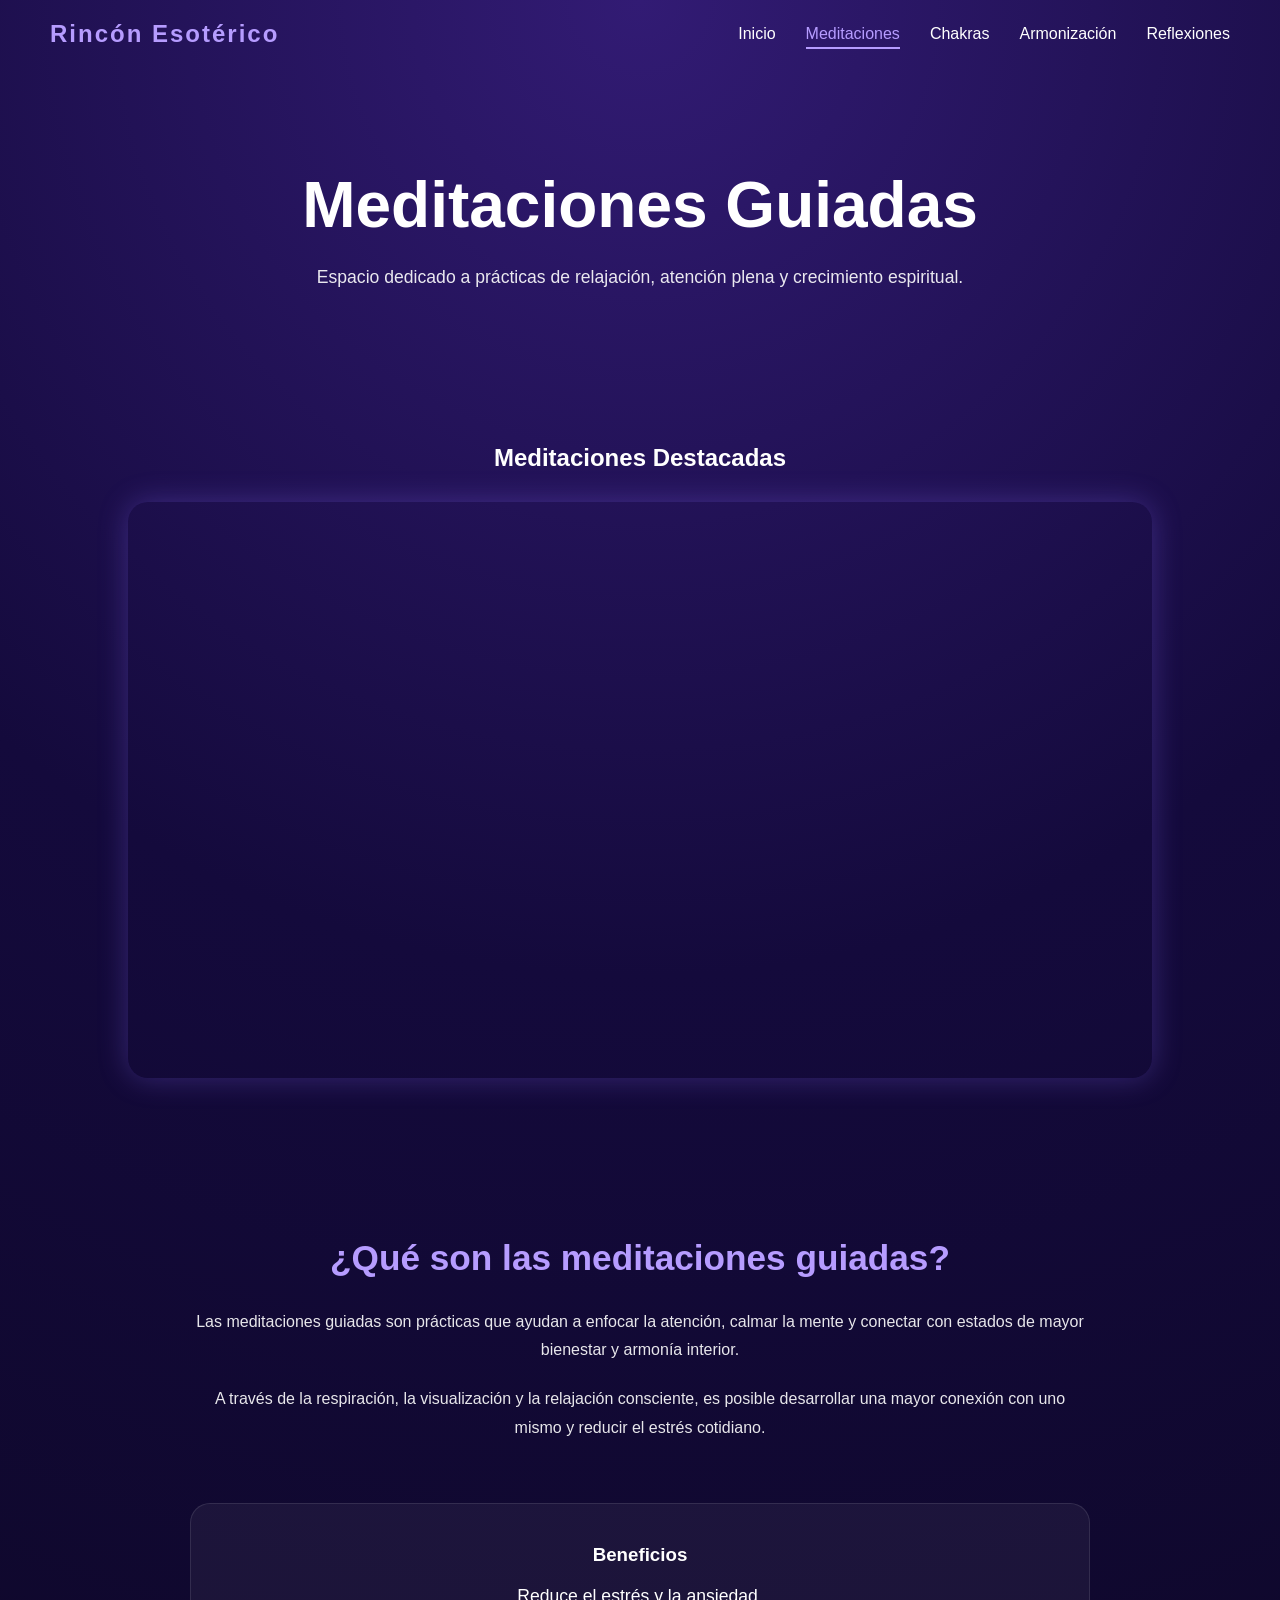
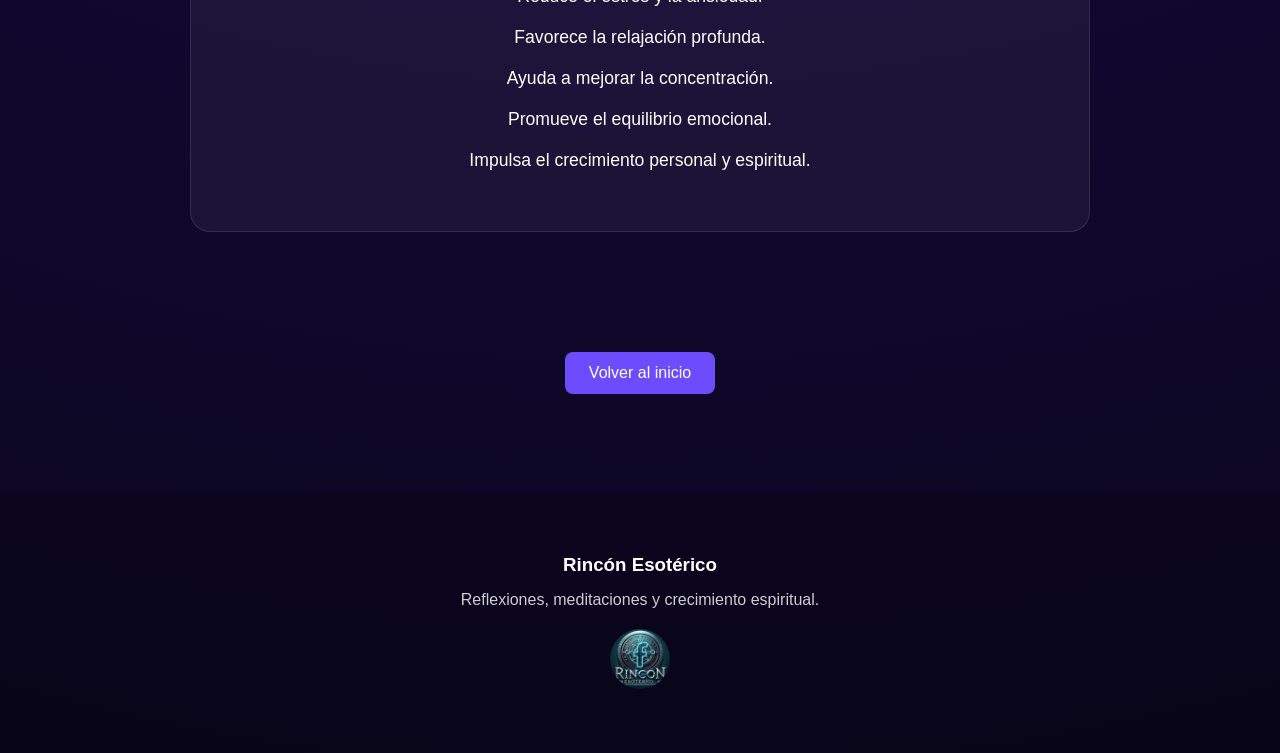
==== meditaciones_guiadas.html @ fdcfe469 "se creo pagina meditación guiada, se le dio estilo se creo la pagina meditaciones guiadas se enlazo " ====
<!DOCTYPE html>
<html lang="es">
<head>
    <meta charset="UTF-8">
    <title>Meditaciones Guiadas</title>
    <link rel="stylesheet" href="style.css">
</head>
<body>
    <nav>
    <h2>Rincón Esotérico</h2>

    <ul>
        <li><a href="index.html">Inicio</a></li>
        <li><a href="meditaciones_guiadas.html" class="activo">Meditaciones</a></li>
        <li><a href="alineacion_de_chakras.html">Chakras</a></li>
        <li><a href="armonizacion_de_ambientes.html">Armonización</a></li>
        <li><a href="reflexiones_post_destacados.html">Reflexiones</a></li>
    </ul>
</nav>

<section class="pagina-tema">



        <h1>Meditaciones Guiadas</h1>

        <p>
            Espacio dedicado a prácticas de relajación,
            atención plena y crecimiento espiritual.
        </p>
   
</section>

<section class="playlist">

    <h2>Meditaciones Destacadas</h2>

    <iframe
        src="https://www.youtube.com/embed/videoseries?list=PLihKNOplbqHCkfaFWmYfDU0EcrbqNqHUR"
        title="Meditaciones Guiadas"
        allowfullscreen>
    </iframe>

</section>
<section class="info-meditacion">

    <h2>¿Qué son las meditaciones guiadas?</h2>

    <p>
        Las meditaciones guiadas son prácticas que ayudan a
        enfocar la atención, calmar la mente y conectar con
        estados de mayor bienestar y armonía interior.
    </p>

    <p>
        A través de la respiración, la visualización y la
        relajación consciente, es posible desarrollar una
        mayor conexión con uno mismo y reducir el estrés
        cotidiano.
    </p>

    <div class="beneficios">

        <h3>Beneficios</h3>

        <ul>
            <li> Reduce el estrés y la ansiedad.</li>
            <li> Favorece la relajación profunda.</li>
            <li> Ayuda a mejorar la concentración.</li>
            <li> Promueve el equilibrio emocional.</li>
            <li> Impulsa el crecimiento personal y espiritual.</li>
        </ul>

    </div>

</section>
<div class="contenedor-volver">
    <a href="index.html" class="volver">
        Volver al inicio
    </a>
</div>
<footer>

    <h3>Rincón Esotérico</h3>

    <p>
        Reflexiones, meditaciones y crecimiento espiritual.
    </p>

    <a href="https://www.facebook.com/ismuss33"
       target="_blank"
       class="fb-icon">

        <img src="icono.png" alt="Facebook">

    </a>

</footer>
</body>
</html>
---- style.css ----
*{
    margin:0;
    padding:0;
    box-sizing:border-box;
}


body{
    font-family:'Poppins', sans-serif;
    color:white;
    background:
    radial-gradient(circle at top,
    #321b74 0%,
    #140a3c 40%,
    #0b0620 100%);
}

h1,h2,h3{
    font-weight:600;
}
#hero{
    min-height:100vh;

    display:flex;
    flex-direction:column;
    justify-content:center;
    align-items:center;

    text-align:center;

    padding:20px;

    background:
    linear-gradient(
    rgba(11,6,32,.8),
    rgba(20,10,60,.9)
    
    );
   
    position:relative;
    min-height:100vh;

}
#hero h1{
    font-size:3rem;
    font-weight:700;
    margin-bottom:20px;
}
#hero p{
    max-width:600px;
    margin-bottom:30px;
}
#hero a{
    text-decoration:none;

    background:#6d4cff;

    color:white;

    padding:12px 24px;

    border-radius:8px;

    transition:.3s;
}

#hero a:hover{
    background:#8a6dff;
}
/*#hero::before{
    content:"";

    position:absolute;

    width:500px;
    height:500px;

    background:#6d4cff;

    border-radius:50%;

    filter:blur(180px);

    opacity:.25;

    z-index:-1;
}*/
nav h2{
    color:#b69cff;
    letter-spacing:2px;
}
nav{
    display:flex;
    justify-content:space-between;
    align-items:center;

    padding:20px 50px;
}

nav ul{
    display:flex;
    gap:30px;
    list-style:none;
}

nav a{
    color:white;
    text-decoration:none;
}
#temas{
    padding:100px 10%;
}

#temas h2{
    text-align:center;
    margin-bottom:60px;
    font-size:2.5rem;
}
.tarjetas{
    display:grid;

    grid-template-columns:
    repeat(auto-fit, minmax(250px,1fr));

    gap:30px;
}
.tarjeta{
    background:rgba(255,255,255,0.05);

    backdrop-filter:blur(10px);

    border:1px solid rgba(255,255,255,0.1);

    padding:30px;

    border-radius:20px;

    transition:.3s;
        text-decoration:none;
    color:white;
    display:block;
}

.tarjeta:hover{
    transform:translateY(-10px);

    border-color:#8a6dff;

    box-shadow:
    0 0 25px rgba(138,109,255,.4);
}
.tarjeta span{
    font-size:3rem;
    display:block;
    margin-bottom:20px;
}

.tarjeta h3{
    margin-bottom:15px;
}
#sobre{
    padding:100px 10%;
}

.sobre-contenedor{
    display:flex;
    align-items:center;
    justify-content:space-between;
    gap:50px;
}

.sobre-texto{
    flex:1;
}

.sobre-texto h2{
    font-size:2.5rem;
    margin-bottom:25px;
}

.sobre-texto p{
    line-height:1.8;
    margin-bottom:20px;
}

.sobre-imagen{
    flex:1;

    display:flex;
    justify-content:center;
    align-items:center;
}

.sobre-imagen img{
    width:100%;
    max-width:750px;

    animation: aparecerCentro 1.2s ease-out;
}

@keyframes aparecerCentro{

    0%{
        transform:scale(.7);
        opacity:0;
    }

    100%{
        transform:scale(1);
        opacity:1;
    }

}

footer{
    padding:60px 20px;

    text-align:center;

    background:rgba(0,0,0,.25);

    margin-top:100px;
}

footer h3{
    margin-bottom:15px;
}

footer p{
    margin-bottom:20px;
    opacity:.8;
}

footer a{
    color:#b69cff;
    text-decoration:none;
}


.youtube-banner{
    min-height:500px;

    background-image:url("img_yt_banner.jpg");
    background-size:cover;
    background-position:center;

    display:flex;
    justify-content:center;
    align-items:center;

    margin:100px 0;
    position:relative;
}

.youtube-banner::before{
    content:"";
    position:absolute;
    inset:0;

    background:rgba(0,0,0,.55);
}

.youtube-overlay{
    position:relative;
    z-index:2;

    text-align:center;
    max-width:700px;
    padding:20px;
}

.youtube-overlay h2{
    font-size:3rem;
    margin-bottom:20px;
}

.youtube-overlay p{
    margin-bottom:25px;
    font-size:1.1rem;
}

.youtube-overlay a{
    display:inline-block;

    background:#6d4cff;
    color:white;

    padding:14px 28px;
    border-radius:10px;

    text-decoration:none;
}
.fb-icon{
    display:inline-block;
}

.fb-icon img{
    width:60px;
    height:60px;
    object-fit:contain;
    transition:.3s;

    border-radius: 50%;
}

.fb-icon img:hover{
    transform:scale(1.15);
}
#hero{
    position:relative;
    overflow:hidden;
}

.video-fondo{
    position:absolute;

    top:0;
    left:0;

    width:100%;
    height:100%;

    object-fit:cover;

    z-index:-2;
}

#hero::after{
    content:"";

    position:absolute;
    inset:0;

    background:rgba(10,5,30,.65);

    z-index:-1;
}

.hero-contenido{
    text-align:center;
    max-width:800px;
}



@media(max-width:768px){

    nav{
        flex-direction:column;
        gap:20px;
    }

    .sobre-contenedor{
        flex-direction:column;
        text-align:center;
    }

    #hero h1{
        font-size:2.5rem;
    }


    .youtube-banner{
        min-height:300px;
    }

    .youtube-overlay h2{
        font-size:2rem;
    }

}
/* meditaciones guiadas*/

.playlist{
    padding:20px 10% 80px;
    text-align:center;
}

.playlist h2{
    margin-bottom:30px;
}

.playlist iframe{
    width:100%;
    max-width:1200px;

    aspect-ratio:16/9;

    height:auto;

    border:none;
    border-radius:20px;

    display:block;
    margin:auto;

    box-shadow:0 0 30px rgba(138,109,255,.3);
}
.pagina-tema{
    padding:100px 10%;
    text-align:center;
}

.pagina-tema h1{
    font-size:4rem;
    margin-bottom:20px;
}

.pagina-tema p{
    max-width:700px;
    margin:0 auto 30px auto;
    line-height:1.8;
    font-size:1.1rem;
    opacity:.9;
    
}
.volver{
    display:inline-block;
    margin:40px auto 0;

    padding:12px 24px;
    background:#6d4cff;
    color:white;
    text-decoration:none;
    border-radius:8px;
    transition:.3s;
}

.volver:hover{
    background:#8a6dff;
    transform:translateY(-3px);
}
.contenedor-volver{
    text-align:center;
    margin-top:40px;
}
.info-meditacion{
    max-width:900px;
    margin:80px auto;
    text-align:center;
}

.info-meditacion h2{
    font-size:2.2rem;
    margin-bottom:30px;
    color:#b69cff;
}

.info-meditacion p{
    margin-bottom:20px;
    line-height:1.8;
    opacity:.9;
}

.beneficios{
    background:rgba(255,255,255,.05);
    border:1px solid rgba(255,255,255,.1);
    border-radius:20px;
    padding:40px;
    max-width:900px;
    margin:60px auto;
}

.beneficios ul{
    list-style:none;
}

.beneficios li{
    margin:20px 0;
    font-size:1.1rem;
}
.activo{
    color:#b69cff;
    border-bottom:2px solid #b69cff;
    padding-bottom:5px;
}
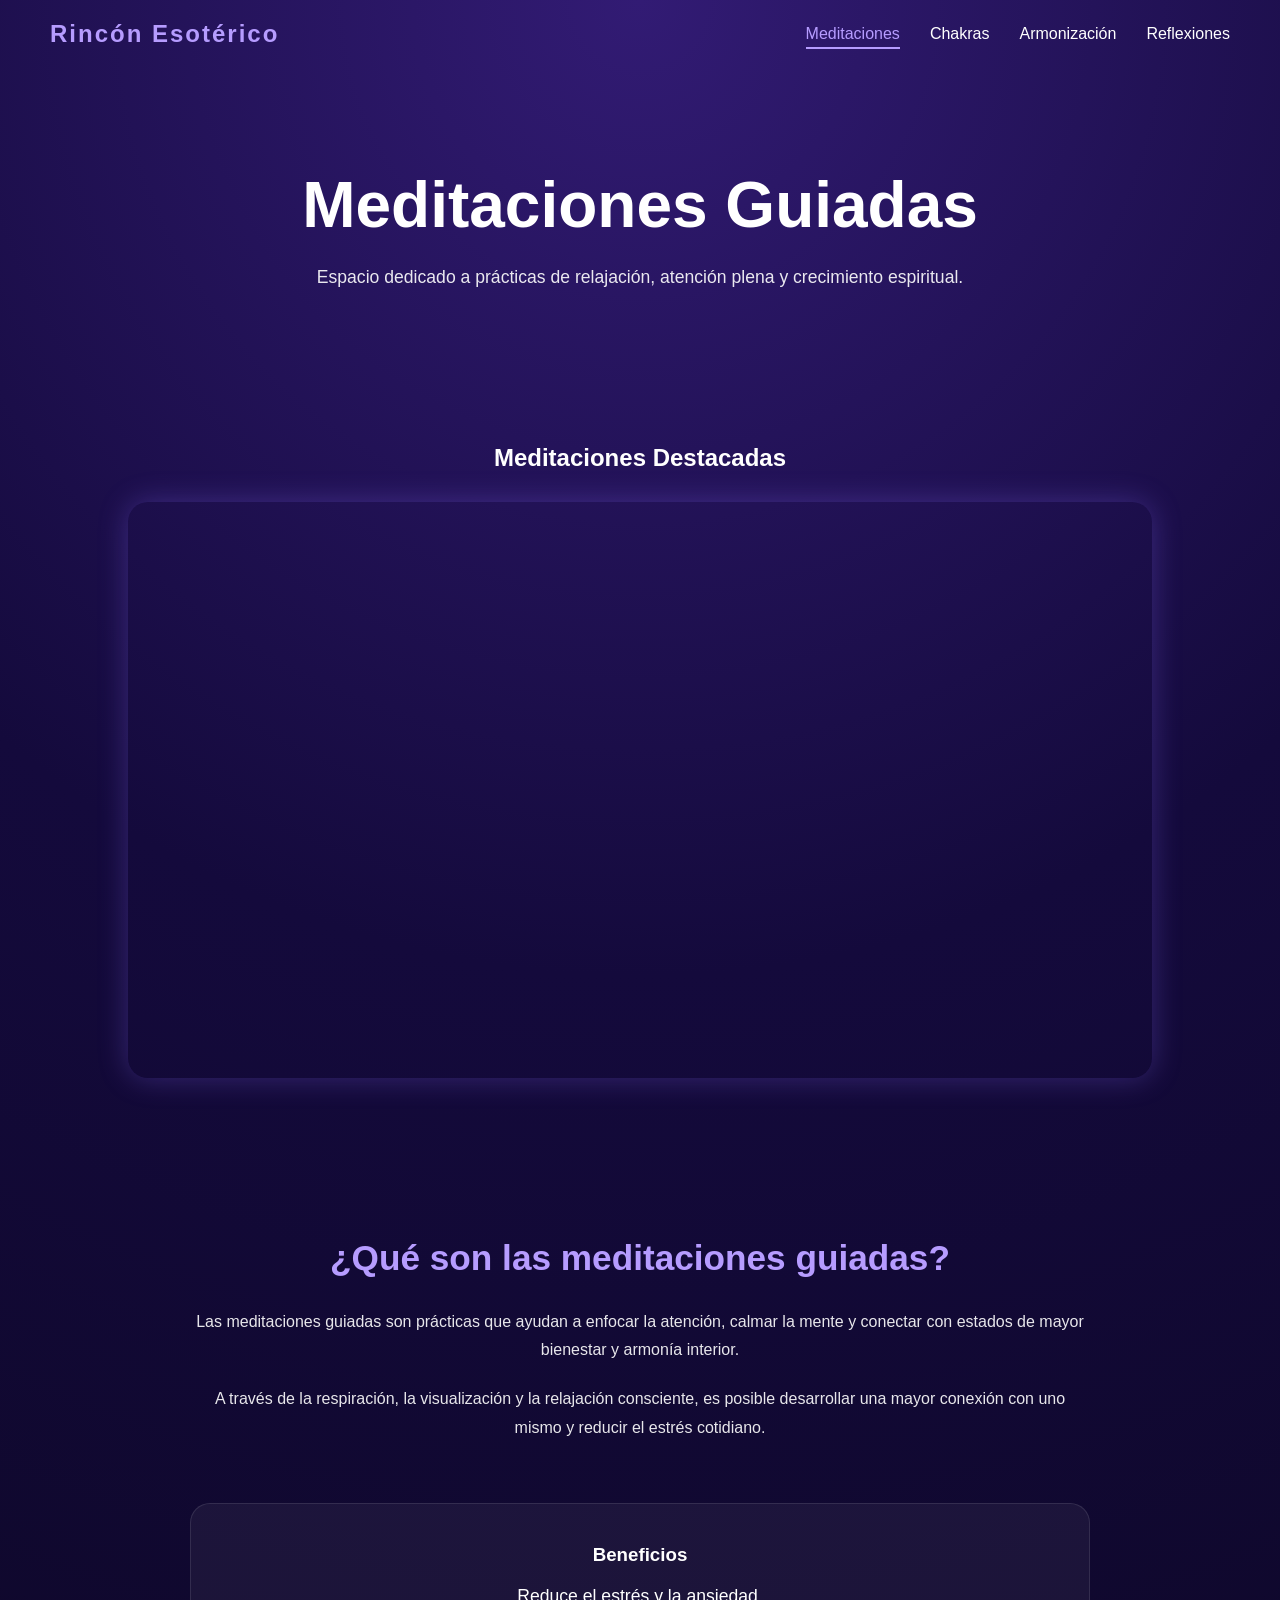
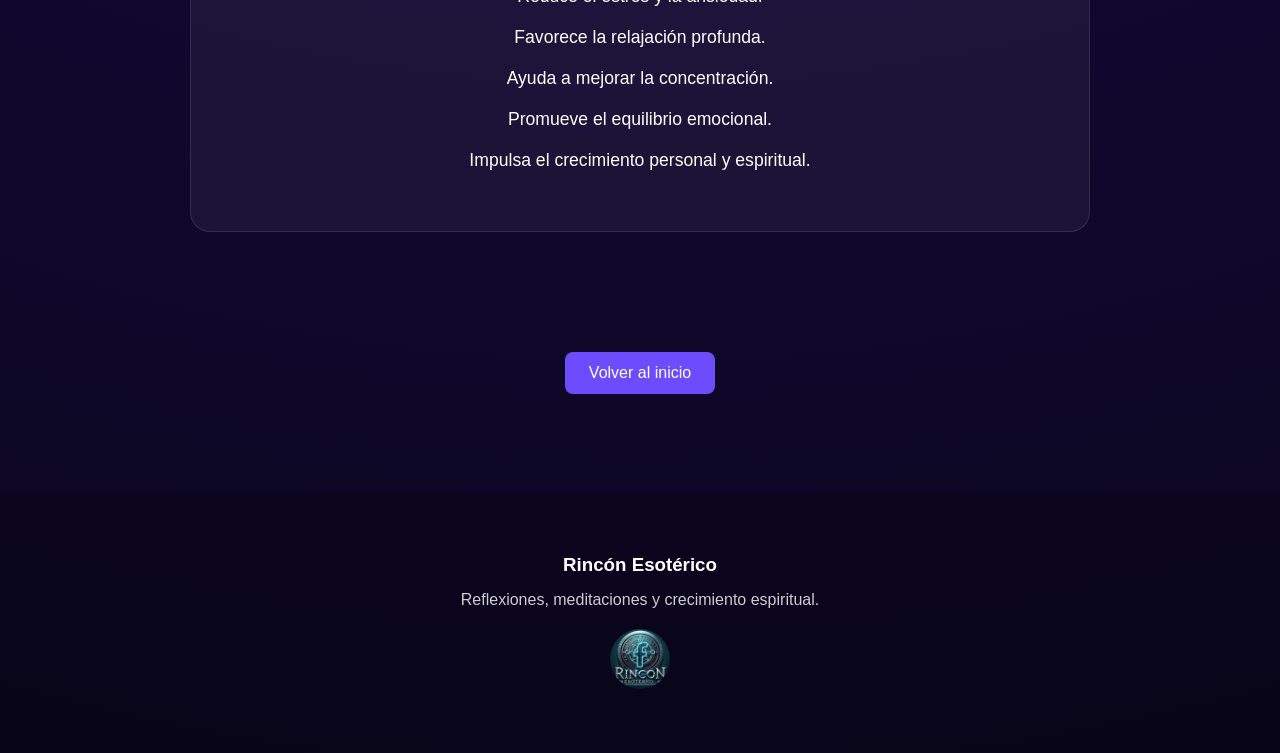
==== commit 3388c114: "creacion de paginas de teams faltantes se creo las 3 paginas faltantes usando el témplate creado la " ====
--- a/meditaciones_guiadas.html
+++ b/meditaciones_guiadas.html
@@ -10,7 +10,7 @@
     <h2>Rincón Esotérico</h2>
 
     <ul>
-        <li><a href="index.html">Inicio</a></li>
+       
         <li><a href="meditaciones_guiadas.html" class="activo">Meditaciones</a></li>
         <li><a href="alineacion_de_chakras.html">Chakras</a></li>
         <li><a href="armonizacion_de_ambientes.html">Armonización</a></li>
--- a/style.css
+++ b/style.css
@@ -34,7 +34,6 @@
     linear-gradient(
     rgba(11,6,32,.8),
     rgba(20,10,60,.9)
-    
     );
    
     position:relative;
@@ -45,6 +44,8 @@
     font-size:3rem;
     font-weight:700;
     margin-bottom:20px;
+    max-width:900px;
+    margin:0 auto 20px;
 }
 #hero p{
     max-width:600px;
@@ -62,6 +63,10 @@
     border-radius:8px;
 
     transition:.3s;
+}
+.hero-contenido{
+    max-width:800px;
+    margin:0 auto;
 }
 
 #hero a:hover{
@@ -473,4 +478,19 @@
     color:#b69cff;
     border-bottom:2px solid #b69cff;
     padding-bottom:5px;
+}
+.info-tema{
+    max-width:900px;
+    margin:60px auto;
+    text-align:center;
+}
+
+.info-tema h2{
+    color:#b69cff;
+    margin-bottom:30px;
+}
+
+.info-tema p{
+    line-height:1.8;
+    margin-bottom:20px;
 }
